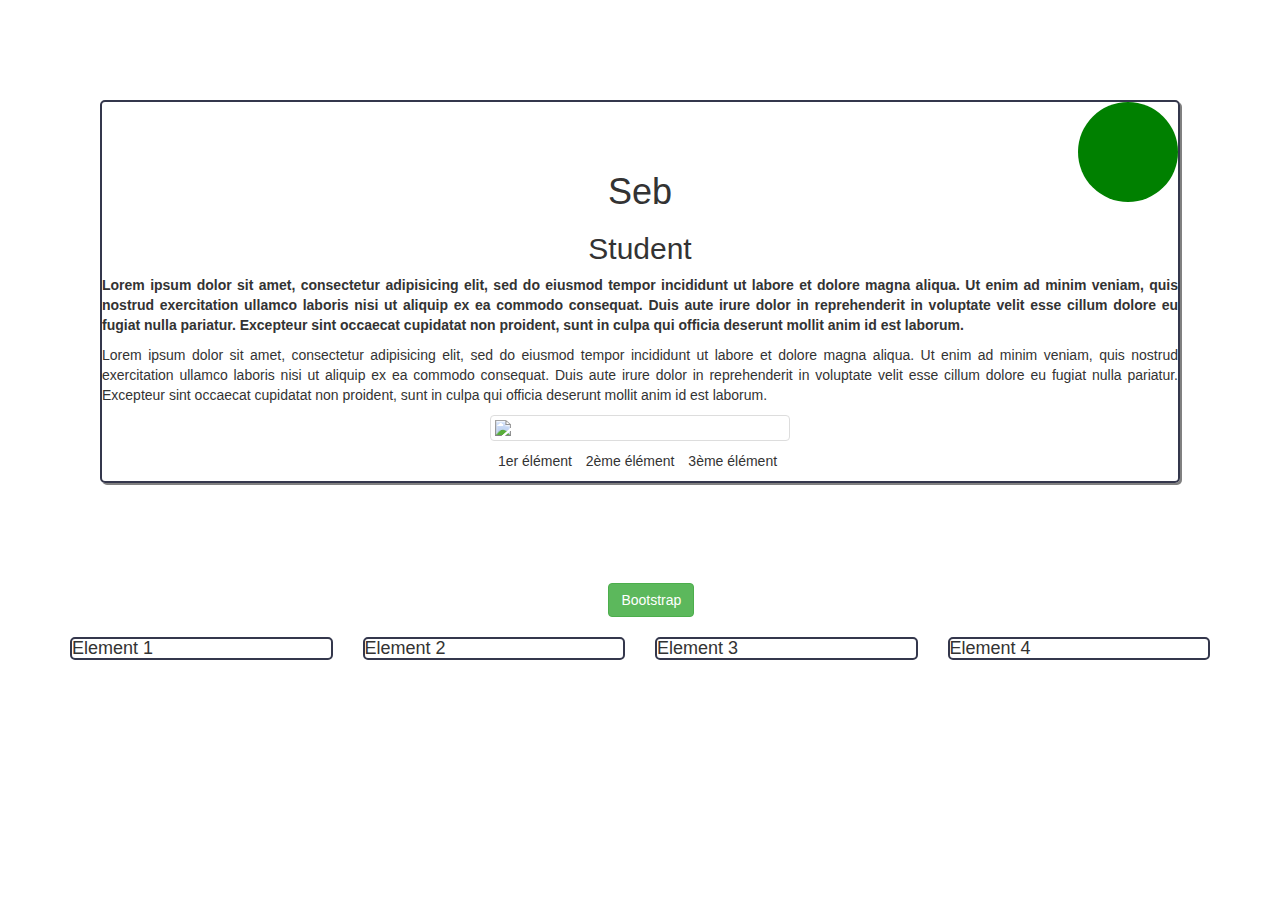
==== index.html @ 0d0f0f45 "Update index.html" ====
<!DOCTYPE html>
<html>
<head>
	<title>Hello</title>
	<link rel="stylesheet" href="css/style.css">
	<link href="https://fonts.googleapis.com/css?family=Supermercado+One" rel="stylesheet">
	<script src="https://use.fontawesome.com/e0e6baa2fe.js"></script>

	<!-- Latest compiled and minified CSS -->
	<link rel="stylesheet" href="https://maxcdn.bootstrapcdn.com/bootstrap/3.3.7/css/bootstrap.min.css" integrity="sha384-BVYiiSIFeK1dGmJRAkycuHAHRg32OmUcww7on3RYdg4Va+PmSTsz/K68vbdEjh4u" crossorigin="anonymous">
	<!-- Optional theme -->
	<link rel="stylesheet" href="https://maxcdn.bootstrapcdn.com/bootstrap/3.3.7/css/bootstrap-theme.min.css" integrity="sha384-rHyoN1iRsVXV4nD0JutlnGaslCJuC7uwjduW9SVrLvRYooPp2bWYgmgJQIXwl/Sp" crossorigin="anonymous">
	<!-- Latest compiled and minified JavaScript -->
	<script src="https://maxcdn.bootstrapcdn.com/bootstrap/3.3.7/js/bootstrap.min.js" integrity="sha384-Tc5IQib027qvyjSMfHjOMaLkfuWVxZxUPnCJA7l2mCWNIpG9mGCD8wGNIcPD7Txa" crossorigin="anonymous"></script>
</head>
<body>

	<div class="first">

		<div class="first-circle"></div>

		<h1>Seb</h1>
		<h2>Student</h2>
		<p id="abstract" class="text-justify">Lorem ipsum dolor sit amet, consectetur adipisicing elit, sed do eiusmod
		tempor incididunt ut labore et dolore magna aliqua. Ut enim ad minim veniam,
		quis nostrud exercitation ullamco laboris nisi ut aliquip ex ea commodo
		consequat. Duis aute irure dolor in reprehenderit in voluptate velit esse
		cillum dolore eu fugiat nulla pariatur. Excepteur sint occaecat cupidatat non
		proident, sunt in culpa qui officia deserunt mollit anim id est laborum. </p>

		<p class="text-justify">Lorem ipsum dolor sit amet, consectetur adipisicing elit, sed do eiusmod
		tempor incididunt ut labore et dolore magna aliqua. Ut enim ad minim veniam,
		quis nostrud exercitation ullamco laboris nisi ut aliquip ex ea commodo
		consequat. Duis aute irure dolor in reprehenderit in voluptate velit esse
		cillum dolore eu fugiat nulla pariatur. Excepteur sint occaecat cupidatat non
		proident, sunt in culpa qui officia deserunt mollit anim id est laborum.
		</p>

		<center><img src="https://images.pexels.com/photos/119404/pexels-photo-119404.jpeg?w=1260&h=750&auto=compress&cs=tinysrgb" class="img-thumbnail"></center>

		<p>
			<ul class="list-inline">
				<li>1er élément</li>
				<li>2ème élément</li>
				<li>3ème élément</li>
			</ul>
		</p>

	</div>
	


	<center>
		<ul class="list-inline">
				<li><a href="https://www.facebook.com/" class="network">
						<i class="fa fa-facebook-square" aria-hidden="true"></i>
					</a>
				</li>
				<li><a href="https://twitter.com/?lang=fr" class="network">
						<i class="fa fa-twitter-square" aria-hidden="true"></i>
					</a>
				</li>
				<li><a href="https://getbootstrap.com/ " class="btn btn-success">Bootstrap</a></li>
		</ul>
		
	</center>

<div class="container">
	<div class="row">
		<div class="col-md-3 col-xs-6">
			<h4>Element 1</h4>
		</div>
		<div class="col-md-3 col-xs-6">
			<h4>Element 2</h4>
		</div>
		<div class="col-md-3 col-xs-6">
			<h4>Element 3</h4>
		</div>
		<div class="col-md-3 col-xs-6">
			<h4>Element 4</h4>
		</div>
	</div>
</div>

	
<!-- Begin MailChimp Signup Form -->
<link href="//cdn-images.mailchimp.com/embedcode/classic-10_7.css" rel="stylesheet" type="text/css">
<style type="text/css">
	#mc_embed_signup{background:#fff; clear:left; font:14px Helvetica,Arial,sans-serif; }
	/* Add your own MailChimp form style overrides in your site stylesheet or in this style block.
	   We recommend moving this block and the preceding CSS link to the HEAD of your HTML file. */
</style>
<div id="mc_embed_signup">


</body>
</html>
---- css/style.css ----
@import url("components/avatars.css");
@import url("components/cadre.css");

h1 {
	color: #BC7C33;
	font-family: 'Supermercado One', cursive;
}
h2 {
	font-size: 30px;
	font-family: calibri;
}

p	{
	font-family: ;
	text-align: center;
}

img {
	width: 300px;
}

body {
	background-color: #E6E6E6;
}

a {
	text-decoration: none;
}

h4 {
	border: solid 2px #34374C;
	border-radius: 5px;
}
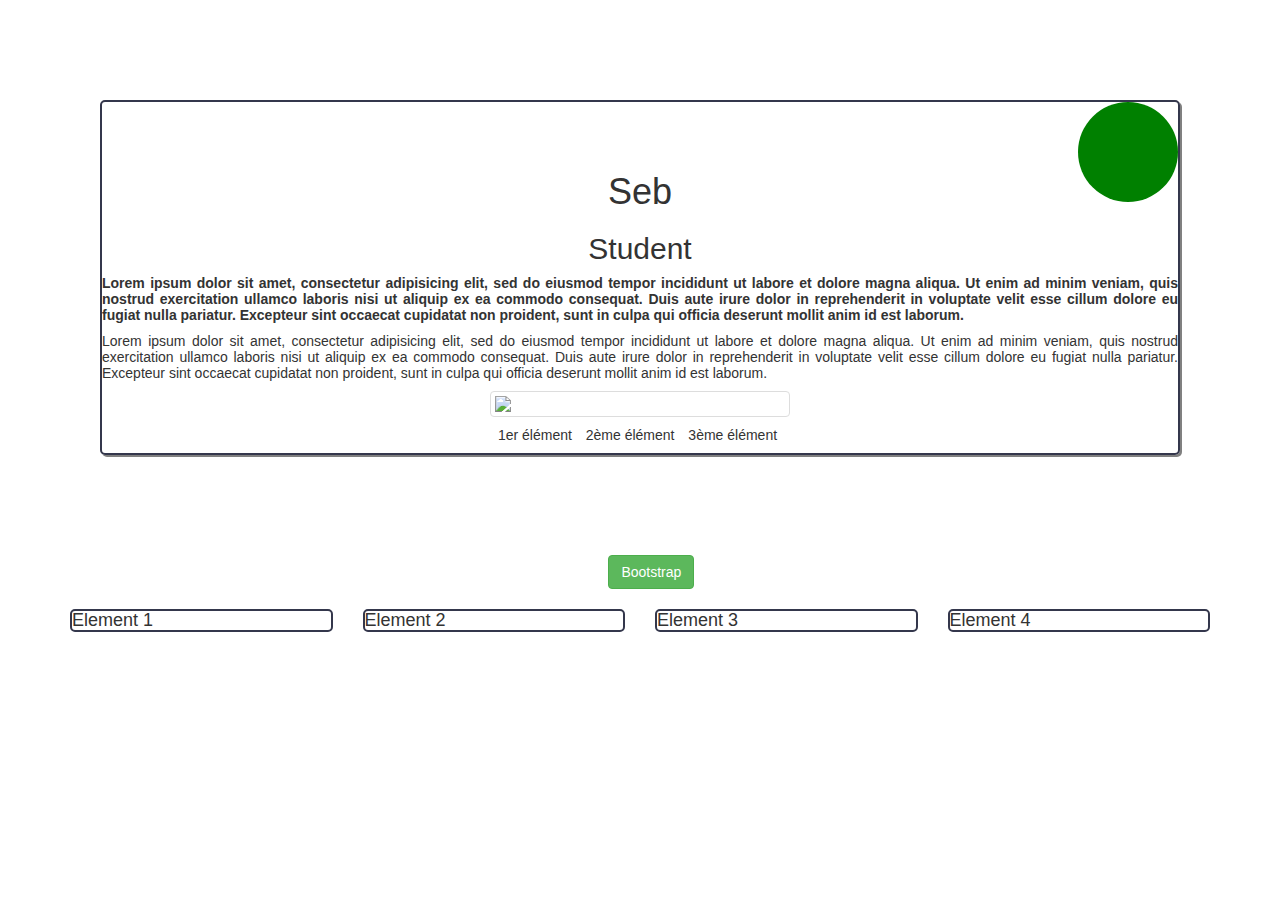
==== commit 9eb629d4: "init" ====
--- a/index.html
+++ b/index.html
@@ -12,6 +12,17 @@
 	<link rel="stylesheet" href="https://maxcdn.bootstrapcdn.com/bootstrap/3.3.7/css/bootstrap-theme.min.css" integrity="sha384-rHyoN1iRsVXV4nD0JutlnGaslCJuC7uwjduW9SVrLvRYooPp2bWYgmgJQIXwl/Sp" crossorigin="anonymous">
 	<!-- Latest compiled and minified JavaScript -->
 	<script src="https://maxcdn.bootstrapcdn.com/bootstrap/3.3.7/js/bootstrap.min.js" integrity="sha384-Tc5IQib027qvyjSMfHjOMaLkfuWVxZxUPnCJA7l2mCWNIpG9mGCD8wGNIcPD7Txa" crossorigin="anonymous"></script>
+
+	<!-- Begin MailChimp Signup Form -->
+<link href="//cdn-images.mailchimp.com/embedcode/classic-10_7.css" rel="stylesheet" type="text/css">
+<style type="text/css">
+	#mc_embed_signup{background:#fff; clear:left; font:14px Helvetica,Arial,sans-serif; }
+	/* Add your own MailChimp form style overrides in your site stylesheet or in this style block.
+	   We recommend moving this block and the preceding CSS link to the HEAD of your HTML file. */
+</style>
+<div id="mc_embed_signup">
+
+	
 </head>
 <body>
 
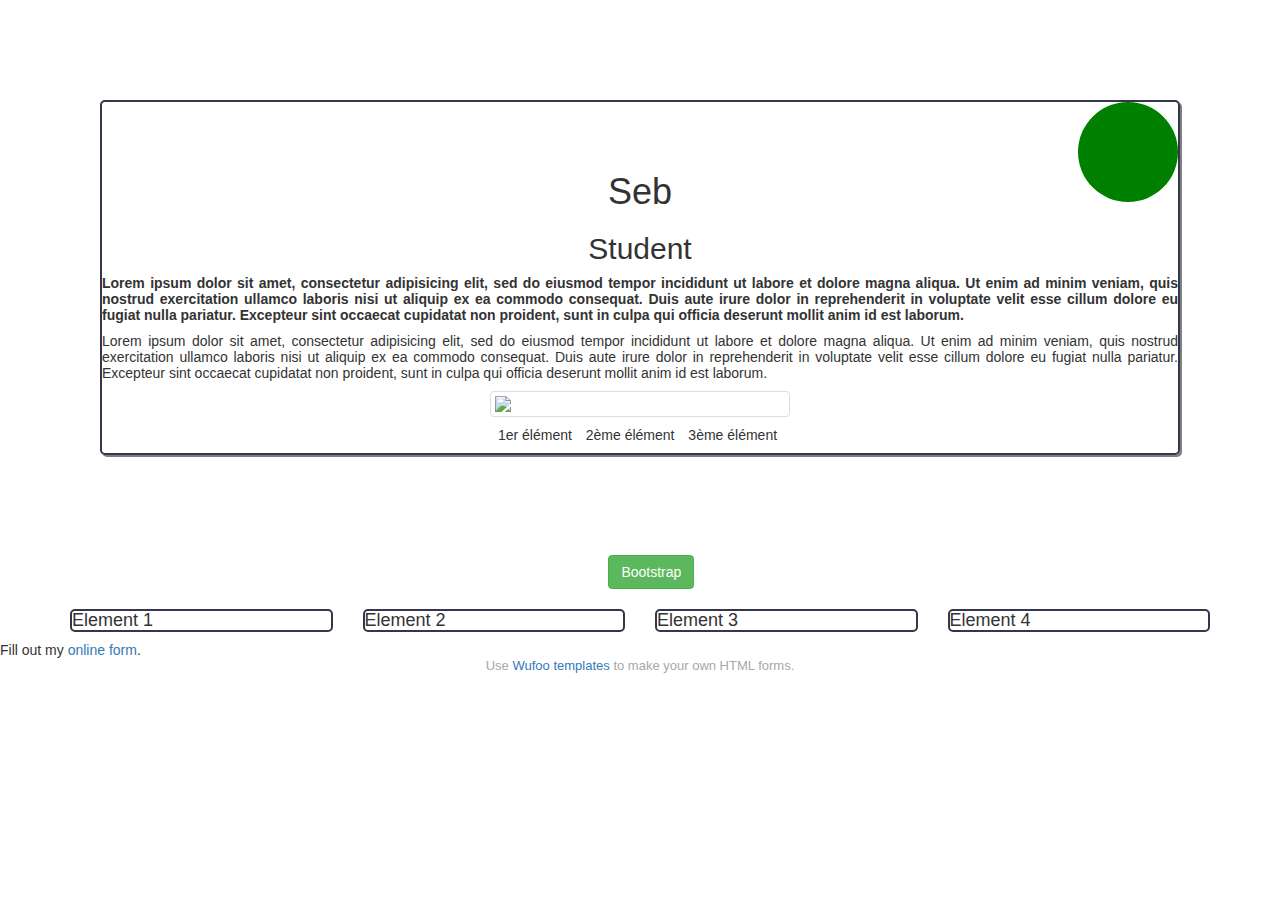
==== commit ec855334: "init" ====
--- a/index.html
+++ b/index.html
@@ -93,6 +93,28 @@
 	</div>
 </div>
 
+<div id="wufoo-z7mnrkl1p51xah">
+Fill out my <a href="https://sebamaru.wufoo.com/forms/z7mnrkl1p51xah">online form</a>.
+</div>
+<div id="wuf-adv" style="font-family:inherit;font-size: small;color:#a7a7a7;text-align:center;display:block;">Use <a href="http://www.wufoo.com/gallery/templates/">Wufoo templates</a> to make your own HTML forms.</div>
+<script type="text/javascript">var z7mnrkl1p51xah;(function(d, t) {
+var s = d.createElement(t), options = {
+'userName':'sebamaru',
+'formHash':'z7mnrkl1p51xah',
+'autoResize':true,
+'height':'607',
+'async':true,
+'host':'wufoo.com',
+'header':'show',
+'ssl':true};
+s.src = ('https:' == d.location.protocol ? 'https://' : 'http://') + 'www.wufoo.com/scripts/embed/form.js';
+s.onload = s.onreadystatechange = function() {
+var rs = this.readyState; if (rs) if (rs != 'complete') if (rs != 'loaded') return;
+try { z7mnrkl1p51xah = new WufooForm();z7mnrkl1p51xah.initialize(options);z7mnrkl1p51xah.display(); } catch (e) {}};
+var scr = d.getElementsByTagName(t)[0], par = scr.parentNode; par.insertBefore(s, scr);
+})(document, 'script');</script>
+
+
 	
 <!-- Begin MailChimp Signup Form -->
 <link href="//cdn-images.mailchimp.com/embedcode/classic-10_7.css" rel="stylesheet" type="text/css">
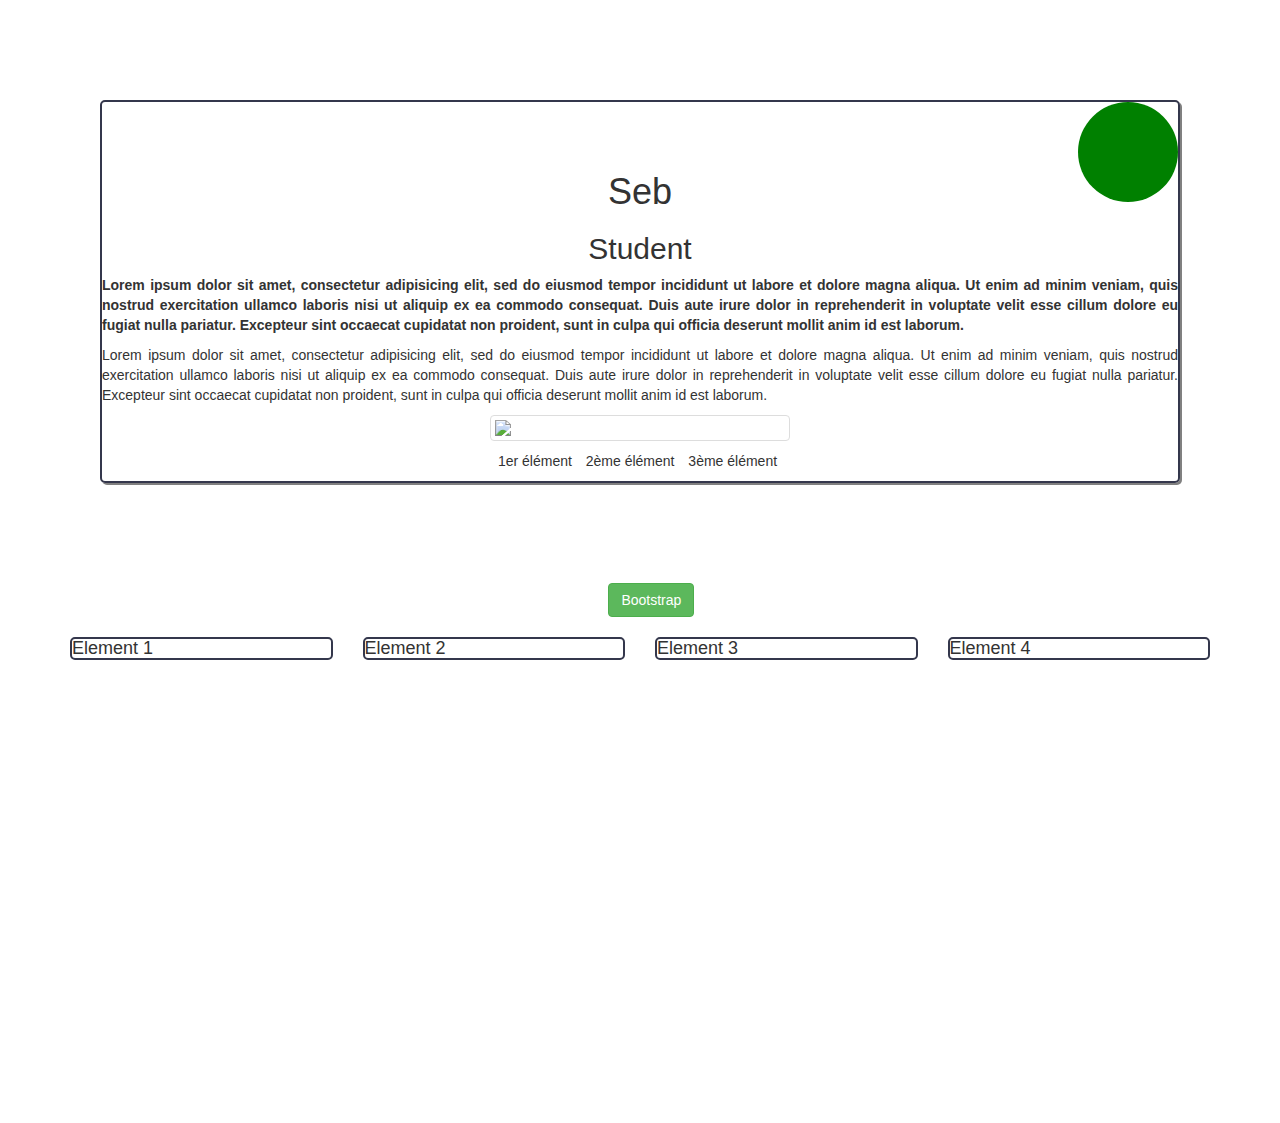
==== commit 2aa0cc93: "init" ====
--- a/index.html
+++ b/index.html
@@ -12,15 +12,6 @@
 	<link rel="stylesheet" href="https://maxcdn.bootstrapcdn.com/bootstrap/3.3.7/css/bootstrap-theme.min.css" integrity="sha384-rHyoN1iRsVXV4nD0JutlnGaslCJuC7uwjduW9SVrLvRYooPp2bWYgmgJQIXwl/Sp" crossorigin="anonymous">
 	<!-- Latest compiled and minified JavaScript -->
 	<script src="https://maxcdn.bootstrapcdn.com/bootstrap/3.3.7/js/bootstrap.min.js" integrity="sha384-Tc5IQib027qvyjSMfHjOMaLkfuWVxZxUPnCJA7l2mCWNIpG9mGCD8wGNIcPD7Txa" crossorigin="anonymous"></script>
-
-	<!-- Begin MailChimp Signup Form -->
-<link href="//cdn-images.mailchimp.com/embedcode/classic-10_7.css" rel="stylesheet" type="text/css">
-<style type="text/css">
-	#mc_embed_signup{background:#fff; clear:left; font:14px Helvetica,Arial,sans-serif; }
-	/* Add your own MailChimp form style overrides in your site stylesheet or in this style block.
-	   We recommend moving this block and the preceding CSS link to the HEAD of your HTML file. */
-</style>
-<div id="mc_embed_signup">
 
 	
 </head>
@@ -93,28 +84,6 @@
 	</div>
 </div>
 
-<div id="wufoo-z7mnrkl1p51xah">
-Fill out my <a href="https://sebamaru.wufoo.com/forms/z7mnrkl1p51xah">online form</a>.
-</div>
-<div id="wuf-adv" style="font-family:inherit;font-size: small;color:#a7a7a7;text-align:center;display:block;">Use <a href="http://www.wufoo.com/gallery/templates/">Wufoo templates</a> to make your own HTML forms.</div>
-<script type="text/javascript">var z7mnrkl1p51xah;(function(d, t) {
-var s = d.createElement(t), options = {
-'userName':'sebamaru',
-'formHash':'z7mnrkl1p51xah',
-'autoResize':true,
-'height':'607',
-'async':true,
-'host':'wufoo.com',
-'header':'show',
-'ssl':true};
-s.src = ('https:' == d.location.protocol ? 'https://' : 'http://') + 'www.wufoo.com/scripts/embed/form.js';
-s.onload = s.onreadystatechange = function() {
-var rs = this.readyState; if (rs) if (rs != 'complete') if (rs != 'loaded') return;
-try { z7mnrkl1p51xah = new WufooForm();z7mnrkl1p51xah.initialize(options);z7mnrkl1p51xah.display(); } catch (e) {}};
-var scr = d.getElementsByTagName(t)[0], par = scr.parentNode; par.insertBefore(s, scr);
-})(document, 'script');</script>
-
-
 	
 <!-- Begin MailChimp Signup Form -->
 <link href="//cdn-images.mailchimp.com/embedcode/classic-10_7.css" rel="stylesheet" type="text/css">
@@ -125,6 +94,7 @@
 </style>
 <div id="mc_embed_signup">
 
+	<iframe width="600" height="450" frameborder="0" style="border:0" src="https://www.google.com/maps/embed/v1/place?q=place_id:ChIJdfos6tEnVQ0RjjMVesc-mF0&key=AIzaSyB31Sp3aMEaTWiWZJHgvgNzH_anLasw_Bc" allowfullscreen></iframe>
 
 </body>
 </html>
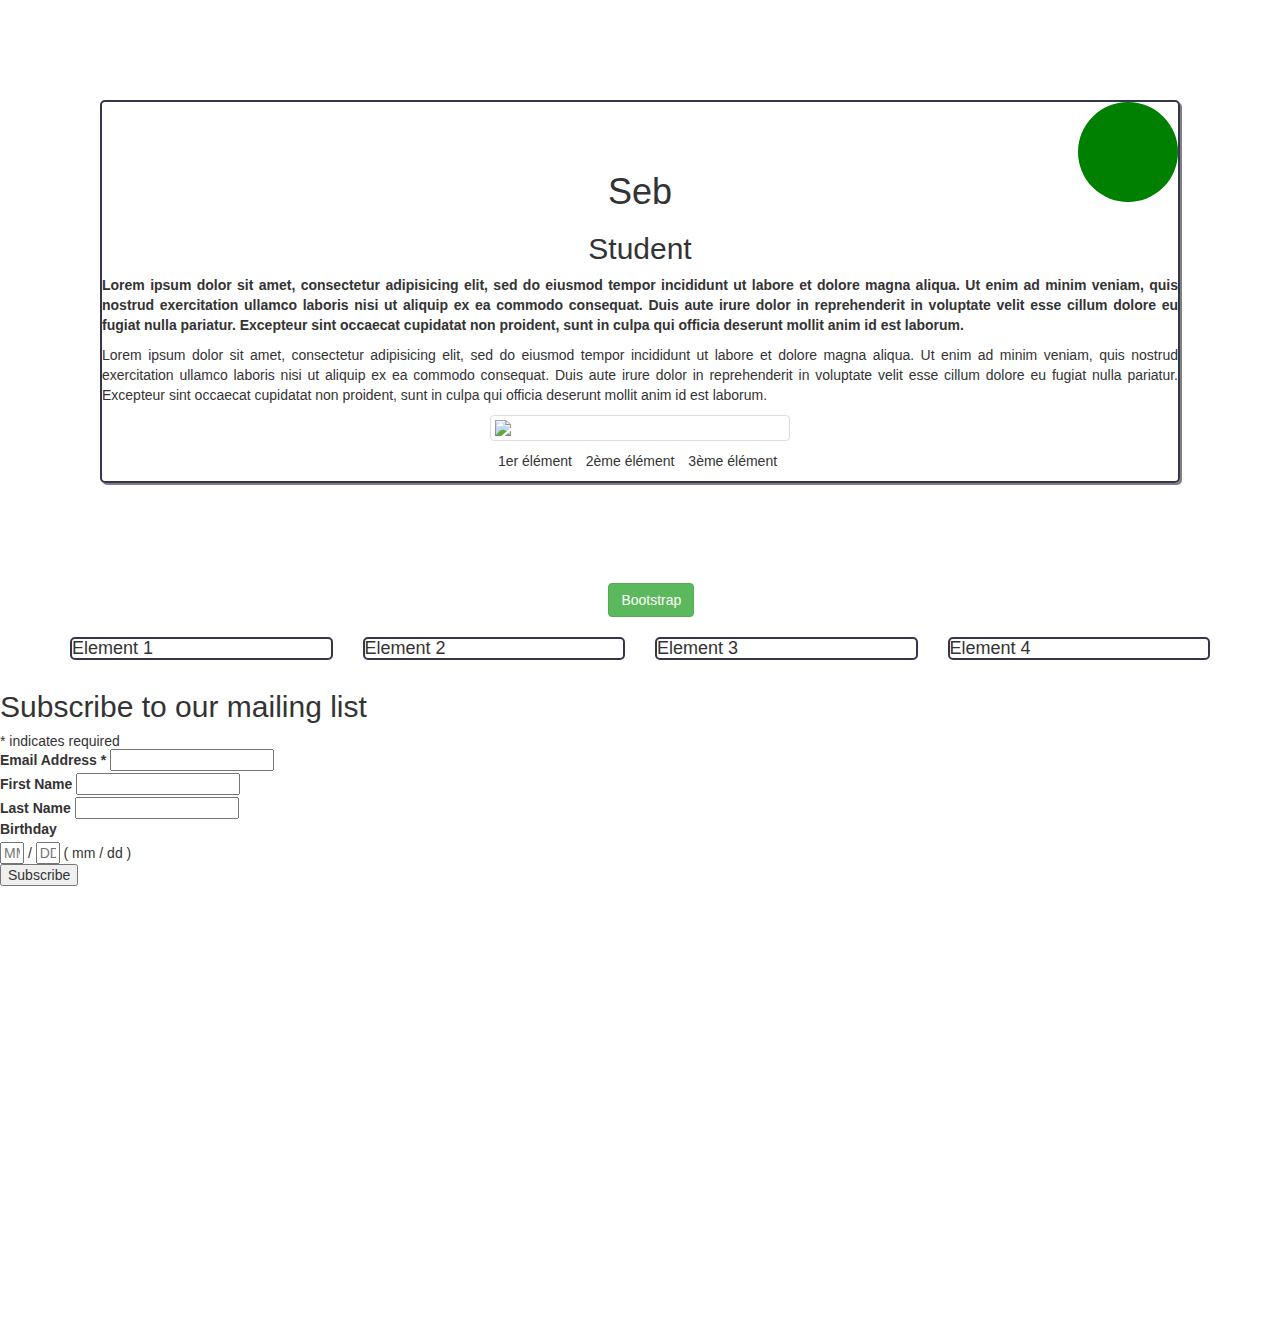
==== commit fccaca49: "init" ====
--- a/index.html
+++ b/index.html
@@ -93,6 +93,41 @@
 	   We recommend moving this block and the preceding CSS link to the HEAD of your HTML file. */
 </style>
 <div id="mc_embed_signup">
+<form action="https://github.us17.list-manage.com/subscribe/post?u=66e4932c65de445219f335705&amp;id=c14f3bbc45" method="post" id="mc-embedded-subscribe-form" name="mc-embedded-subscribe-form" class="validate" target="_blank" novalidate>
+    <div id="mc_embed_signup_scroll">
+	<h2>Subscribe to our mailing list</h2>
+<div class="indicates-required"><span class="asterisk">*</span> indicates required</div>
+<div class="mc-field-group">
+	<label for="mce-EMAIL">Email Address  <span class="asterisk">*</span>
+</label>
+	<input type="email" value="" name="EMAIL" class="required email" id="mce-EMAIL">
+</div>
+<div class="mc-field-group">
+	<label for="mce-FNAME">First Name </label>
+	<input type="text" value="" name="FNAME" class="" id="mce-FNAME">
+</div>
+<div class="mc-field-group">
+	<label for="mce-LNAME">Last Name </label>
+	<input type="text" value="" name="LNAME" class="" id="mce-LNAME">
+</div>
+<div class="mc-field-group size1of2">
+	<label for="mce-BIRTHDAY-month">Birthday </label>
+	<div class="datefield">
+		<span class="subfield monthfield"><input class="birthday " type="text" pattern="[0-9]*" value="" placeholder="MM" size="2" maxlength="2" name="BIRTHDAY[month]" id="mce-BIRTHDAY-month"></span> / 
+		<span class="subfield dayfield"><input class="birthday " type="text" pattern="[0-9]*" value="" placeholder="DD" size="2" maxlength="2" name="BIRTHDAY[day]" id="mce-BIRTHDAY-day"></span> 
+		<span class="small-meta nowrap">( mm / dd )</span>
+	</div>
+</div>	<div id="mce-responses" class="clear">
+		<div class="response" id="mce-error-response" style="display:none"></div>
+		<div class="response" id="mce-success-response" style="display:none"></div>
+	</div>    <!-- real people should not fill this in and expect good things - do not remove this or risk form bot signups-->
+    <div style="position: absolute; left: -5000px;" aria-hidden="true"><input type="text" name="b_66e4932c65de445219f335705_c14f3bbc45" tabindex="-1" value=""></div>
+    <div class="clear"><input type="submit" value="Subscribe" name="subscribe" id="mc-embedded-subscribe" class="button"></div>
+    </div>
+</form>
+</div>
+<script type='text/javascript' src='//s3.amazonaws.com/downloads.mailchimp.com/js/mc-validate.js'></script><script type='text/javascript'>(function($) {window.fnames = new Array(); window.ftypes = new Array();fnames[0]='EMAIL';ftypes[0]='email';fnames[1]='FNAME';ftypes[1]='text';fnames[2]='LNAME';ftypes[2]='text';fnames[3]='BIRTHDAY';ftypes[3]='birthday';}(jQuery));var $mcj = jQuery.noConflict(true);</script>
+<!--End mc_embed_signup-->
 
 	<iframe width="600" height="450" frameborder="0" style="border:0" src="https://www.google.com/maps/embed/v1/place?q=place_id:ChIJdfos6tEnVQ0RjjMVesc-mF0&key=AIzaSyB31Sp3aMEaTWiWZJHgvgNzH_anLasw_Bc" allowfullscreen></iframe>
 
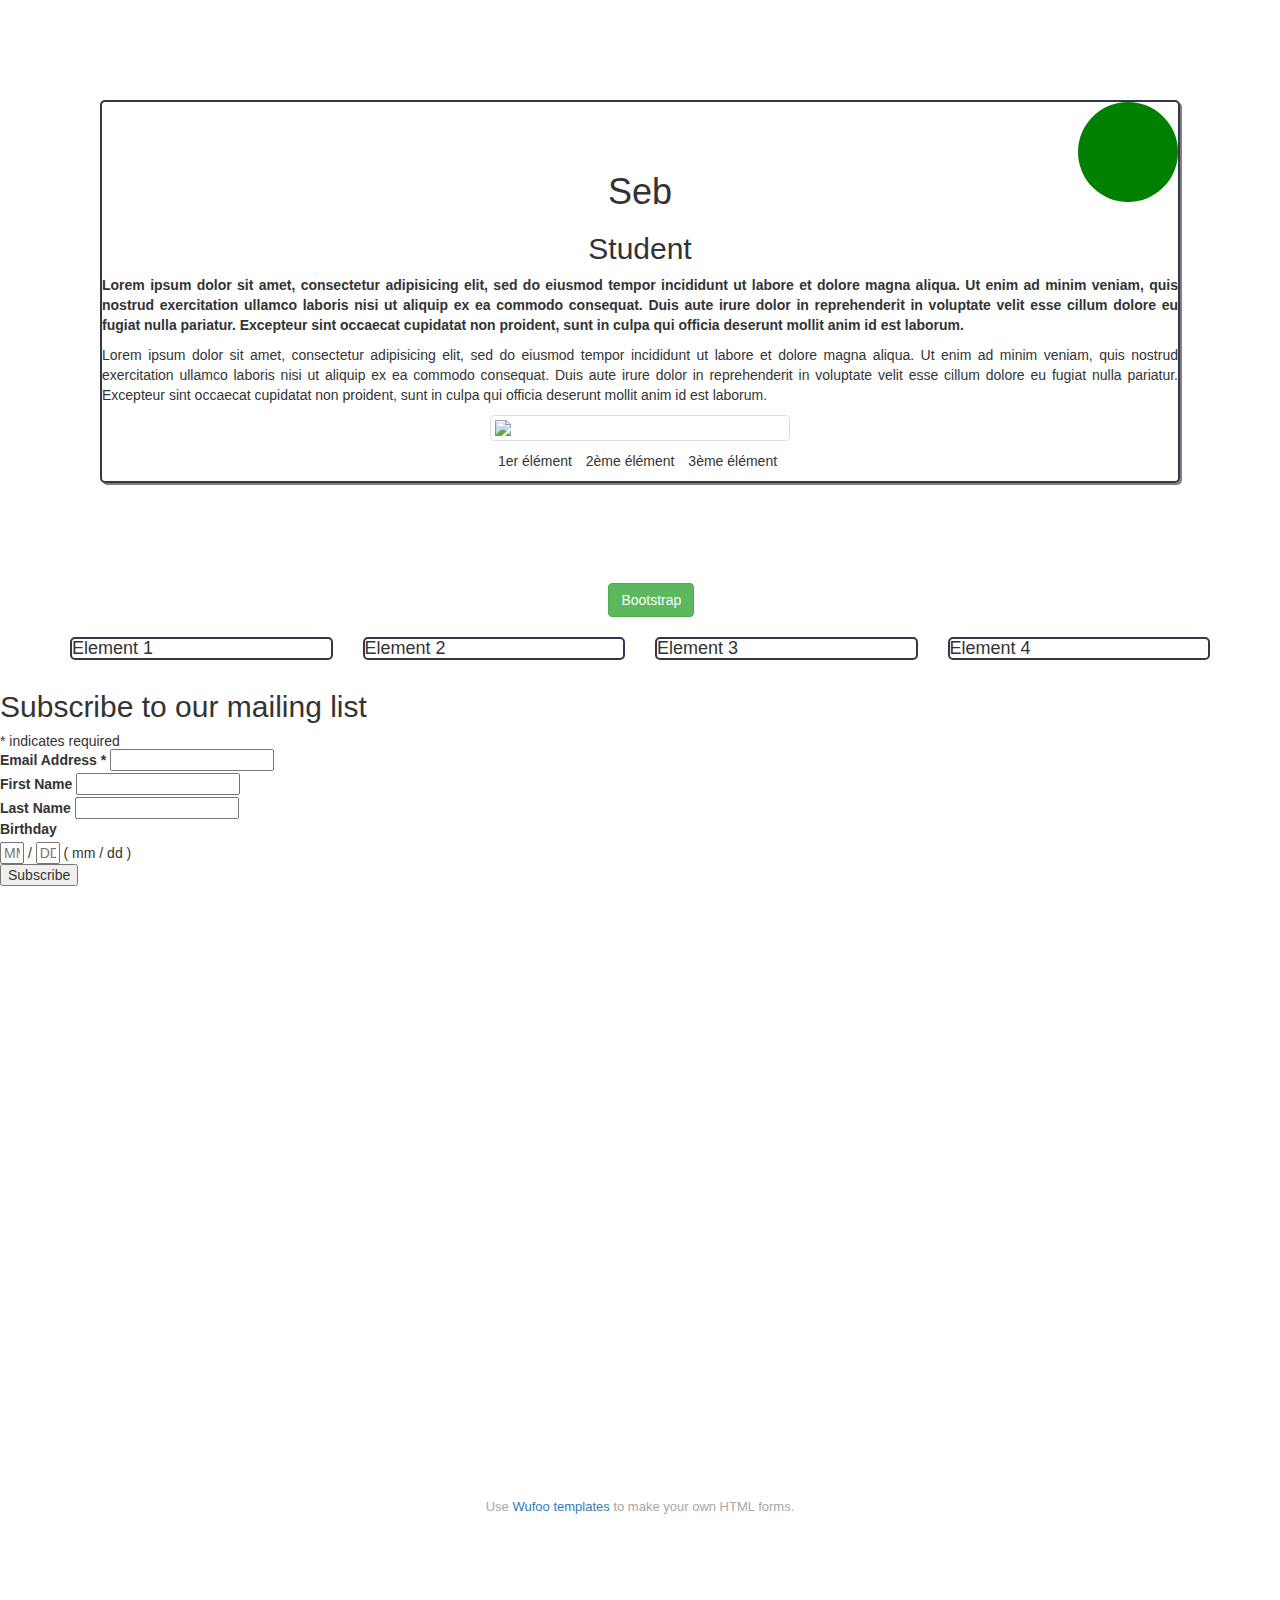
==== commit 82a05085: "init" ====
--- a/index.html
+++ b/index.html
@@ -129,6 +129,23 @@
 <script type='text/javascript' src='//s3.amazonaws.com/downloads.mailchimp.com/js/mc-validate.js'></script><script type='text/javascript'>(function($) {window.fnames = new Array(); window.ftypes = new Array();fnames[0]='EMAIL';ftypes[0]='email';fnames[1]='FNAME';ftypes[1]='text';fnames[2]='LNAME';ftypes[2]='text';fnames[3]='BIRTHDAY';ftypes[3]='birthday';}(jQuery));var $mcj = jQuery.noConflict(true);</script>
 <!--End mc_embed_signup-->
 
+                        <iframe height="607"
+                                allowTransparency="true"
+                                frameborder="0"
+                                scrolling="no"
+                                style="width:100%;border:none"
+                                src="https://sebamaru.wufoo.com/embed/z7mnrkl1p51xah/">
+                          <a href="https://sebamaru.wufoo.com/forms/z7mnrkl1p51xah/">
+                            Fill out my Wufoo form!
+                          </a>
+                        </iframe>
+                                                  <div id="wuf-adv" style="font-family:inherit;font-size: small;color:#a7a7a7;text-align:center;display:block;">
+                            <span class="notranslate">
+                              Use <a href="http://www.wufoo.com/gallery/templates/">Wufoo templates</a> to make your own HTML forms.
+                            </span>
+                          </div>
+                                              
+
 	<iframe width="600" height="450" frameborder="0" style="border:0" src="https://www.google.com/maps/embed/v1/place?q=place_id:ChIJdfos6tEnVQ0RjjMVesc-mF0&key=AIzaSyB31Sp3aMEaTWiWZJHgvgNzH_anLasw_Bc" allowfullscreen></iframe>
 
 </body>
